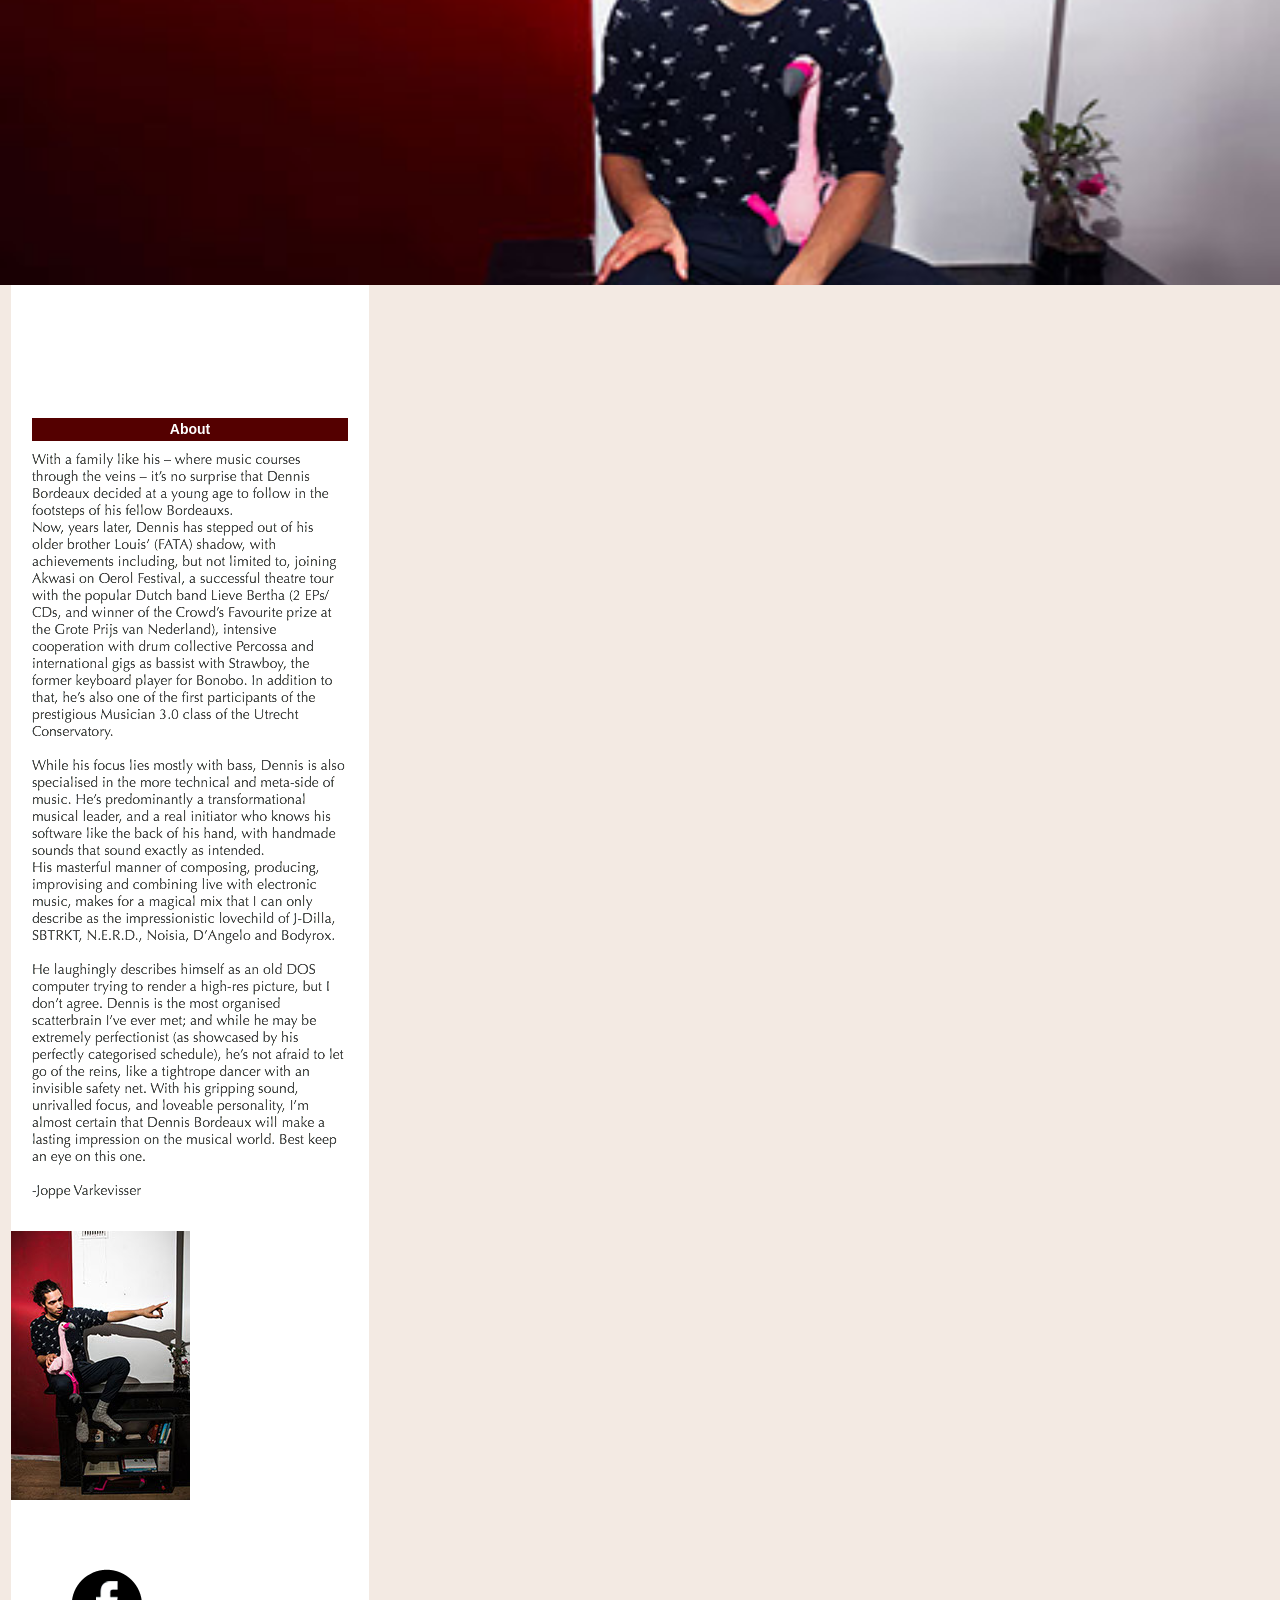
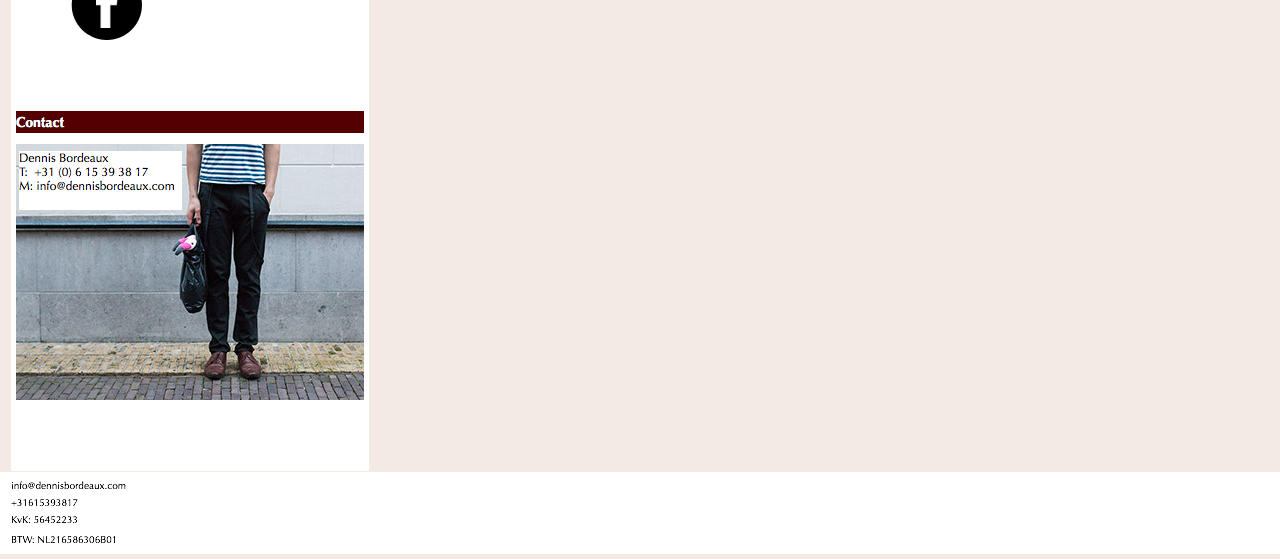
==== phone/index.html @ 536fed0c "Update index.html no _" ====
<!DOCTYPE html>
<html class="html">
 <head>

  <meta http-equiv="Content-type" content="text/html;charset=UTF-8"/>
  <meta name="generator" content="7.3.5.244"/>
  <title>Home</title>
  <meta name="viewport" content="width=380"/>
  <link rel="canonical" href="http://www.dennisbordeaux.com/index.html"/>
  <!-- CSS -->
  <link rel="stylesheet" type="text/css" href="../css/site_global.css?3983832653"/>
  <link rel="stylesheet" type="text/css" href="css/index.css?3989003217" id="pagesheet"/>
  <!-- Other scripts -->
  <script type="text/javascript">
   document.documentElement.className += ' js';
</script>
   </head>
 <body>

  <div class="clearfix" id="page"><!-- column -->
   <div class="position_content" id="page_position_content">
    <div class="clearfix colelem" id="pu1311"><!-- group -->
     <div class="grpelem" id="u1311"><!-- simple frame --></div>
     <div class="museBGSize browser_width grpelem" id="u786"><!-- simple frame --></div>
     <div class="browser_width grpelem" id="u875"><!-- custom html -->
      <iframe width="100%" height="120" scrolling="no" frameborder="no" src="https://w.soundcloud.com/player/?url=https%3A//api.soundcloud.com/playlists/52318121%3Fsecret_token%3Ds-tV9IX&amp;color=ff5500&amp;auto_play=false&amp;hide_related=false&amp;show_comments=true&amp;show_user=true&amp;show_reposts=false"></iframe>
</div>
     <img class="ose_pre_init grpelem" id="u877-18" src="../images/u877-18.png" alt="With a family like his – where music courses through the veins – it’s no surprise that Dennis Bordeaux decided at a young age to follow in the footsteps of his fellow Bordeauxs.
Now, years later, Dennis has stepped out of his older brother Louis’ (FATA) shadow, with achievements including, but not limited to, joining Akwasi on Oerol Festival, a successful theatre tour with the popular Dutch band Lieve Bertha (2 EPs/CDs, and winner of the Crowd’s Favourite prize at the Grote Prijs van Nederland), intensive cooperation with drum collective Percossa and international gigs as bassist with Strawboy, the former keyboard player for Bonobo. In addition to that, he’s also one of the first participants of the prestigious Musician 3.0 class of the Utrecht Conservatory. While his focus lies mostly with bass, Dennis is also specialised in the more technical and meta&#45;side of music. He’s predominantly a transformational musical leader, and a real initiator who knows his software like the back of his hand, with handmade sounds that sound exactly as intended.
His masterful manner of composing, producing, improvising and combining live with electronic music, makes for a magical mix that I can only describe as the impressionistic lovechild of J&#45;Dilla, SBTRKT, N.E.R.D., Noisia, D’Angelo and Bodyrox. He laughingly describes himself as an old DOS computer trying to render a high&#45;res picture, but I don’t agree. Dennis is the most organised scatterbrain I’ve ever met; and while he may be extremely perfectionist (as showcased by his perfectly categorised schedule), he’s not afraid to let go of the reins, like a tightrope dancer with an invisible safety net. With his gripping sound, unrivalled focus, and loveable personality, I’m almost certain that Dennis Bordeaux will make a lasting impression on the musical world. Best keep an eye on this one. &#45;Joppe Varkevisser
" width="316" height="765"/><!-- rasterized frame -->
     <div class="clip_frame grpelem" id="u1277"><!-- image -->
      <img class="block" id="u1277_img" src="../images/mg9373179x269.jpg" alt="" width="179" height="269"/>
     </div>
     <div class="clip_frame clearfix grpelem" id="u1280"><!-- image -->
      <div id="u1280_clip">
       <img class="position_content" id="u1280_img" src="../images/_mg_8909385x257.jpg" alt="" width="384" height="256"/>
      </div>
     </div>
     <img class="grpelem" id="u1308-4" src="../images/u1308-4.png" alt="Contact" width="348" height="22"/><!-- rasterized frame -->
     <div class="clearfix grpelem" id="u1310-4"><!-- content -->
      <p>About</p>
     </div>
     <a class="anchor_item grpelem" id="about"></a>
     <a class="anchor_item grpelem" id="gigs"></a>
     <a class="anchor_item grpelem" id="contact"></a>
     <div class="grpelem" id="u1329"><!-- custom html -->
       <!-- start feedwind code --> <script type="text/javascript" src="https://feed.mikle.com/js/fw-loader.js" data-fw-param="50040/"></script> <!-- end feedwind code --> 
</div>
     <a class="nonblock nontext clip_frame grpelem" id="u1331" href="http://www.facebook.com/bordeauxdennis"><!-- image --><img class="block" id="u1331_img" src="../images/facebook.png" alt="" width="74" height="74"/></a>
    </div>
    <div class="verticalspacer"></div>
    <img class="colelem" id="u1357-9" src="../images/u1357-9.png" alt="Dennis Bordeaux T: +31 (0) 6 15 39 38 17
M: info@dennisbordeaux.com
" width="163" height="59"/><!-- rasterized frame -->
    <div class="clearfix browser_width colelem" id="u1314"><!-- column -->
     <img class="colelem" id="u1315-4" src="../images/u1315-4.png" alt="info@dennisbordeaux.com" width="126" height="13"/><!-- rasterized frame -->
     <img class="colelem" id="u1316-4" src="../images/u1316-4.png" alt="+31615393817" width="85" height="13"/><!-- rasterized frame -->
     <img class="colelem" id="u1317-4" src="../images/u1317-4.png" alt="KvK: 56452233" width="85" height="13"/><!-- rasterized frame -->
     <img class="colelem" id="u1318-4" src="../images/u1318-4.png" alt="BTW: NL216586306B01" width="126" height="13"/><!-- rasterized frame -->
    </div>
   </div>
  </div>
  <!-- JS includes -->
  <script type="text/javascript">
   if (document.location.protocol != 'https:') document.write('\x3Cscript src="http://musecdn.businesscatalyst.com/scripts/4.0/jquery-1.8.3.min.js" type="text/javascript">\x3C/script>');
</script>
  <script type="text/javascript">
   window.jQuery || document.write('\x3Cscript src="../scripts/jquery-1.8.3.min.js" type="text/javascript">\x3C/script>');
</script>
  <script src="../scripts/museutils.js?3880880085" type="text/javascript"></script>
  <script src="../scripts/jquery.musepolyfill.bgsize.js?3899542795" type="text/javascript"></script>
  <script src="../scripts/jquery.tobrowserwidth.js?152985095" type="text/javascript"></script>
  <script src="../scripts/jquery.scrolleffects.js?56249048" type="text/javascript"></script>
  <script src="../scripts/jquery.watch.js?4199601726" type="text/javascript"></script>
  <!-- Other scripts -->
  <script type="text/javascript">
   $(document).ready(function() { try {
Muse.Utils.transformMarkupToFixBrowserProblemsPreInit();/* body */
$('.browser_width').toBrowserWidth();/* browser width elements */
Muse.Utils.prepHyperlinks(true);/* body */
$('#u877-18').registerOpacityScrollEffect([{"in":[-Infinity,-50.35],"fade":70,"opacity":0},{"in":[-50.35,-50.35],"opacity":100},{"in":[-50.35,Infinity],"fade":197.85,"opacity":100}]);/* scroll effect */
Muse.Utils.fullPage('#page');/* 100% height page */
Muse.Utils.showWidgetsWhenReady();/* body */
Muse.Utils.transformMarkupToFixBrowserProblems();/* body */
} catch(e) { Muse.Assert.fail('Error calling selector function:' + e); }});
</script>
   </body>
</html>
---- css/site_global.css ----
html
{
	min-height: 100%;
	min-width: 100%;
	-ms-text-size-adjust: none;
}

body,div,dl,dt,dd,ul,ol,li,h1,h2,h3,h4,h5,h6,pre,code,form,fieldset,legend,input,button,textarea,p,blockquote,th,td,a
{
	margin: 0;
	padding: 0;
	border-width: 0;
	-webkit-transform-origin: left top;
	-ms-transform-origin: left top;
	-o-transform-origin: left top;
	transform-origin: left top;
}

table
{
	border-collapse: collapse;
	border-spacing: 0;
}

fieldset,img
{
	border: 0;
	-webkit-transform-origin: left top;
	-ms-transform-origin: left top;
	-o-transform-origin: left top;
	transform-origin: left top;
}

address,caption,cite,code,dfn,em,strong,th,var,optgroup
{
	font-style: inherit;
	font-weight: inherit;
}

del,ins
{
	text-decoration: none;
}

li
{
	list-style: none;
}

caption,th
{
	text-align: left;
}

h1,h2,h3,h4,h5,h6
{
	font-size: 100%;
	font-weight: inherit;
}

input,button,textarea,select,optgroup,option
{
	font-family: inherit;
	font-size: inherit;
	font-style: inherit;
	font-weight: inherit;
}

body
{
	font-family: Arial, Helvetica Neue, Helvetica, sans-serif;
	text-align: left;
	font-size: 14px;
	line-height: 17px;
	word-wrap: break-word;
	text-rendering: optimizeLegibility;/* kerning, primarily */
}

@media screen and (-webkit-min-device-pixel-ratio:0)
{
	body { text-rendering:auto; }
}

a:link
{
	color: #0000FF;
	text-decoration: underline;
}

a:visited
{
	color: #800080;
	text-decoration: underline;
}

a:hover
{
	color: #0000FF;
	text-decoration: underline;
}

a:active
{
	color: #EE0000;
	text-decoration: underline;
}

a.nontext /* used to override default properties of 'a' tag */
{
	color: black;
	text-decoration: none;
	font-style: normal;
	font-weight: normal;
}

.normal_text
{
	color: #000000;
	font-family: Arial, Helvetica Neue, Helvetica, sans-serif;
	font-size: 14px;
	font-style: normal;
	font-weight: normal;
	letter-spacing: 0px;
	line-height: 17px;
	text-align: left;
	text-decoration: none;
	text-indent: 0px;
	vertical-align: 0px;
	padding: 0px;
}

.TabbedPanelsTab
{
	white-space: nowrap;
}

.MenuBar  .MenuBarView, .MenuBar  .SubMenuView /* Resets for ul and li in menus */
{
	display: block;
	list-style: none;
}

.MenuBar .SubMenu
{
	display: none;
	position: absolute;
}

.NoWrap
{
	white-space: nowrap;
	word-wrap: normal;
}

.rootelem /* the root of the artwork tree */
{
	margin-left: auto;
	margin-right: auto;
}

.colelem /* a child element of a column */
{
	display: inline;
	float: left;
	clear: both;
}

.grpelem /* a child element of a group */
{
	display: inline;
	float: left;
}

.clearfix:after /* force a container to fit around floated items */
{
	content: "\0020";
	visibility: hidden;
	display: block;
	height: 0;
	clear: both;
}

*:first-child+html .clearfix /* IE7 */
{
	zoom: 1;
}

.clip_frame /* used to clip the contents as in the case of an image frame */
{
	overflow: hidden;
}

.inclusion_context /* context for positioning a group of elements that share the same height */
{
	display: table;
	table-layout: fixed;
	width: 0.01px;
}

.inclelem /* element of an inclusion context */
{
	display: table-cell;
	vertical-align: top;
}

.f3s_mid /* 3-slice frame, middle slice */
{
	background-repeat: repeat;
}

.f3s_top,.f3s_bot /* 3-slice frame, top slice */
{
	background-repeat: no-repeat;
}

.f9s_top_left, .f9s_bot_left /* 9-slice frame, left corner slice */
{
	background-repeat: no-repeat;
	background-position: left;
}

.f9s_top_right, .f9s_bot_right /* 9-slice frame, right corner slice */
{
	background-repeat: no-repeat;
	background-position: right;
}

.f9s_top_mid, .f9s_bot_mid /* 9-slice frame, top/bottom horizontal slice */
{
	background-repeat: repeat-x;
	background-position: 0px 0px;
}

.f9s_mid_left /* 9-slice frame, left vertical slice */
{
	background-repeat: repeat-y;
	background-position: left;
}

.f9s_mid_right /* 9-slice frame, right vertical slice */
{
	background-repeat: repeat-y;
	background-position: right;
}

.f9s_center /* 9-slice frame, center slice */
{
	background-repeat: repeat;
	background-position: 0px 0px;
}

.popup_anchor /* anchors an abspos popup */
{
	position: relative;
	width: 0px;
	height: 0px;
}

.popup_element
{
	z-index: 100000;
}

.pointer_cursor
{
	cursor: pointer;
}

span.wrap /* used to force wrap after floated array when nested inside a paragraph */
{
	content: '';
	clear: left;
	display: block;
}

span.actAsInlineDiv /* used to simulate a DIV with inline display when already nested inside a paragraph */
{
	display: inline-block;
}

.position_content,.excludeFromNormalFlow /* used when child content is larger than parent */
{
	float: left;
}

.preload_images /* used to preload images used in non-default states */
{
	position: absolute;
	overflow: hidden;
	left: -9999px;
	top: -9999px;
	height: 1px;
	width: 1px;
}

preload /* used to specifiy the dimension of preload item */
{
	height: 1px;
	width: 1px;
}

.animateStates
{
	-webkit-transition: 0.3s ease-in-out;
	-moz-transition: 0.3s ease-in-out;
	-o-transition: 0.3s ease-in-out;
	transition: 0.3s ease-in-out;
}

input:focus,textarea:focus /* remove default focussed input styling */
{
	outline: none;
}

textarea
{
	resize: none;
	overflow: auto;
}

.fld-prompt /* form placeholders cursor behavior */
{
	pointer-events: none;
}

.wrapped-input /* form inputs & placeholders let div styling show thru */
{
	position: absolute;
	top: 0;
	left: 0;
	background: transparent;
	border: none;
}

.submit-btn /* form submit buttons on top of sibling elements */
{
	z-index: 50000;
}

.anchor_item /* used to specify anchor properties */
{
	width: 22px;
	height: 18px;
}

.MenuBar .SubMenuVisible, .MenuBarVertical .SubMenuVisible, .MenuBar .SubMenu .SubMenuVisible,.popup_element.Active,span.actAsPara,.actAsDiv,a.nonblock.nontext,img.block
{
	display: block;
}

.ose_ei
{
	visibility: hidden;
	z-index: 0;
}

.widget_invisible,.js .invi,.js .mse_pre_init,.js .an_invi /* used to hide the widget before loaded */
{
	visibility: hidden;
}

.no_vert_scroll
{
	overflow-y: hidden;
}

.always_vert_scroll
{
	overflow-y: scroll;
}

.always_horz_scroll
{
	overflow-x: scroll;
}

.popup_element.Inactive,.js .disn,.hidden
{
	display: none;
}

.fullscreen
{
	overflow: hidden;
	left: 0px;
	top: 0px;
	position: fixed;
	height: 100%;
	width: 100%;
	-moz-box-sizing: border-box;
	-webkit-box-sizing: border-box;
	-ms-box-sizing: border-box;
	box-sizing: border-box;
}

.scroll_wrapper
{
	position: absolute;
	overflow: auto;
	left: 0px;
	right: 0px;
	top: 0px;
	bottom: 0px;
	padding-top: 0px;
	padding-bottom: 0px;
	margin-top: 0px;
	margin-bottom: 0px;
}

.MenuBar .MenuItemContainer,.SlideShowContentPanel .fullscreen img
{
	position: relative;
}

.accordion_wrapper
{
	display: inline;
	float: left;
	width: 0px;
}
---- phone/css/index.css ----
@-ms-viewport
{
	width: 380px;
}

@-webkit-viewport
{
	width: 380px;
}

@-o-viewport
{
	width: 380px;
}

@-moz-viewport
{
	width: 380px;
}

@viewport
{
	width: 380px;
}

.html
{
	background-color: #F3EAE3;
}

#page
{
	z-index: 1;
	width: 380px;
	min-height: 2009px;
	background-image: none;
	border-style: none;
	border-color: #000000;
	background-color: #F3EAE3;
}

#page_position_content
{
	margin-bottom: -12px;
}

#pu1311
{
	width: 0.01px;
	position: relative;
}

#u1311
{
	z-index: 3;
	width: 358px;
	height: 1929px;
	border-color: #000000;
	background-color: #FFFFFF;
	position: relative;
	margin-right: -10000px;
	margin-top: 142px;
	left: 11px;
}

#u786
{
	z-index: 4;
	width: 380px;
	height: 285px;
	border-color: #000000;
	position: relative;
	margin-right: -10000px;
	background: #FFFFFF url("../../images/elizabordeaux_denniskamerroodweb%20(1%20van%201)-u786-fr.jpg") no-repeat right center;
	background-size: cover !important;
}

#u875
{
	z-index: 5;
	width: 380px;
	min-height: 120px;
	border-style: none;
	border-color: transparent;
	background-color: transparent;
	position: relative;
	margin-right: -10000px;
	margin-top: 286px;
}

#u877-18
{
	z-index: 6;
	display: block;
	vertical-align: top;
	position: relative;
	margin-right: -10000px;
	margin-top: 451px;
	left: 32px;
}

.js #u877-18.ose_pre_init
{
	opacity: 0;
	-ms-filter: "progid:DXImageTransform.Microsoft.Alpha(Opacity=0)";
	filter: alpha(opacity=0);
}

#u1277
{
	z-index: 24;
	width: 179px;
	position: relative;
	margin-right: -10000px;
	margin-top: 1231px;
	left: 11px;
}

#u1280
{
	z-index: 26;
	width: 348px;
	position: relative;
	margin-right: -10000px;
	margin-top: 1744px;
	left: 16px;
}

#u1280_clip
{
	overflow: hidden;
	width: 348px;
	height: 256px;
}

#u1280_img
{
	margin-left: -18px;
	margin-right: -18px;
}

#u1308-4
{
	z-index: 28;
	display: block;
	vertical-align: top;
	position: relative;
	margin-right: -10000px;
	margin-top: 1711px;
	left: 16px;
}

#u1310-4
{
	z-index: 32;
	width: 316px;
	min-height: 22px;
	background-color: #540000;
	text-align: center;
	line-height: 23px;
	color: #FFFFFF;
	font-weight: bold;
	position: relative;
	margin-right: -10000px;
	margin-top: 418px;
	left: 32px;
}

#about
{
	position: relative;
	width: 22px;
	margin-right: -10000px;
	margin-top: 418px;
	left: 32px;
}

#gigs
{
	position: relative;
	width: 22px;
	margin-right: -10000px;
	margin-top: 1233px;
	left: 13px;
}

#contact
{
	position: relative;
	width: 22px;
	margin-right: -10000px;
	margin-top: 1711px;
	left: 11px;
}

#u1329
{
	z-index: 55;
	width: 169px;
	min-height: 472px;
	border-style: none;
	border-color: transparent;
	background-color: transparent;
	position: relative;
	margin-right: -10000px;
	margin-top: 1230px;
	left: 190px;
}

#u1331
{
	z-index: 56;
	width: 74px;
	position: relative;
	margin-right: -10000px;
	margin-top: 1568px;
	left: 70px;
}

#u1357-9
{
	z-index: 58;
	display: block;
	vertical-align: top;
	margin-left: 19px;
	top: -321px;
	margin-bottom: -59px;
	position: relative;
}

#u1314
{
	z-index: 2;
	width: 126px;
	border-color: #000000;
	background-color: #FFFFFF;
	position: relative;
	padding: 7px 243px 8.399999999999636px 11px;
}

#u1315-4
{
	z-index: 36;
	display: block;
	vertical-align: top;
	position: relative;
}

#u1316-4
{
	z-index: 40;
	display: block;
	vertical-align: top;
	margin-top: 4px;
	position: relative;
}

#u1317-4
{
	z-index: 44;
	display: block;
	vertical-align: top;
	margin-top: 4px;
	position: relative;
}

#u1318-4
{
	z-index: 48;
	display: block;
	vertical-align: top;
	margin-top: 7px;
	position: relative;
}

body
{
	padding-bottom: 17px;
}

#page .verticalspacer
{
	clear: both;
}
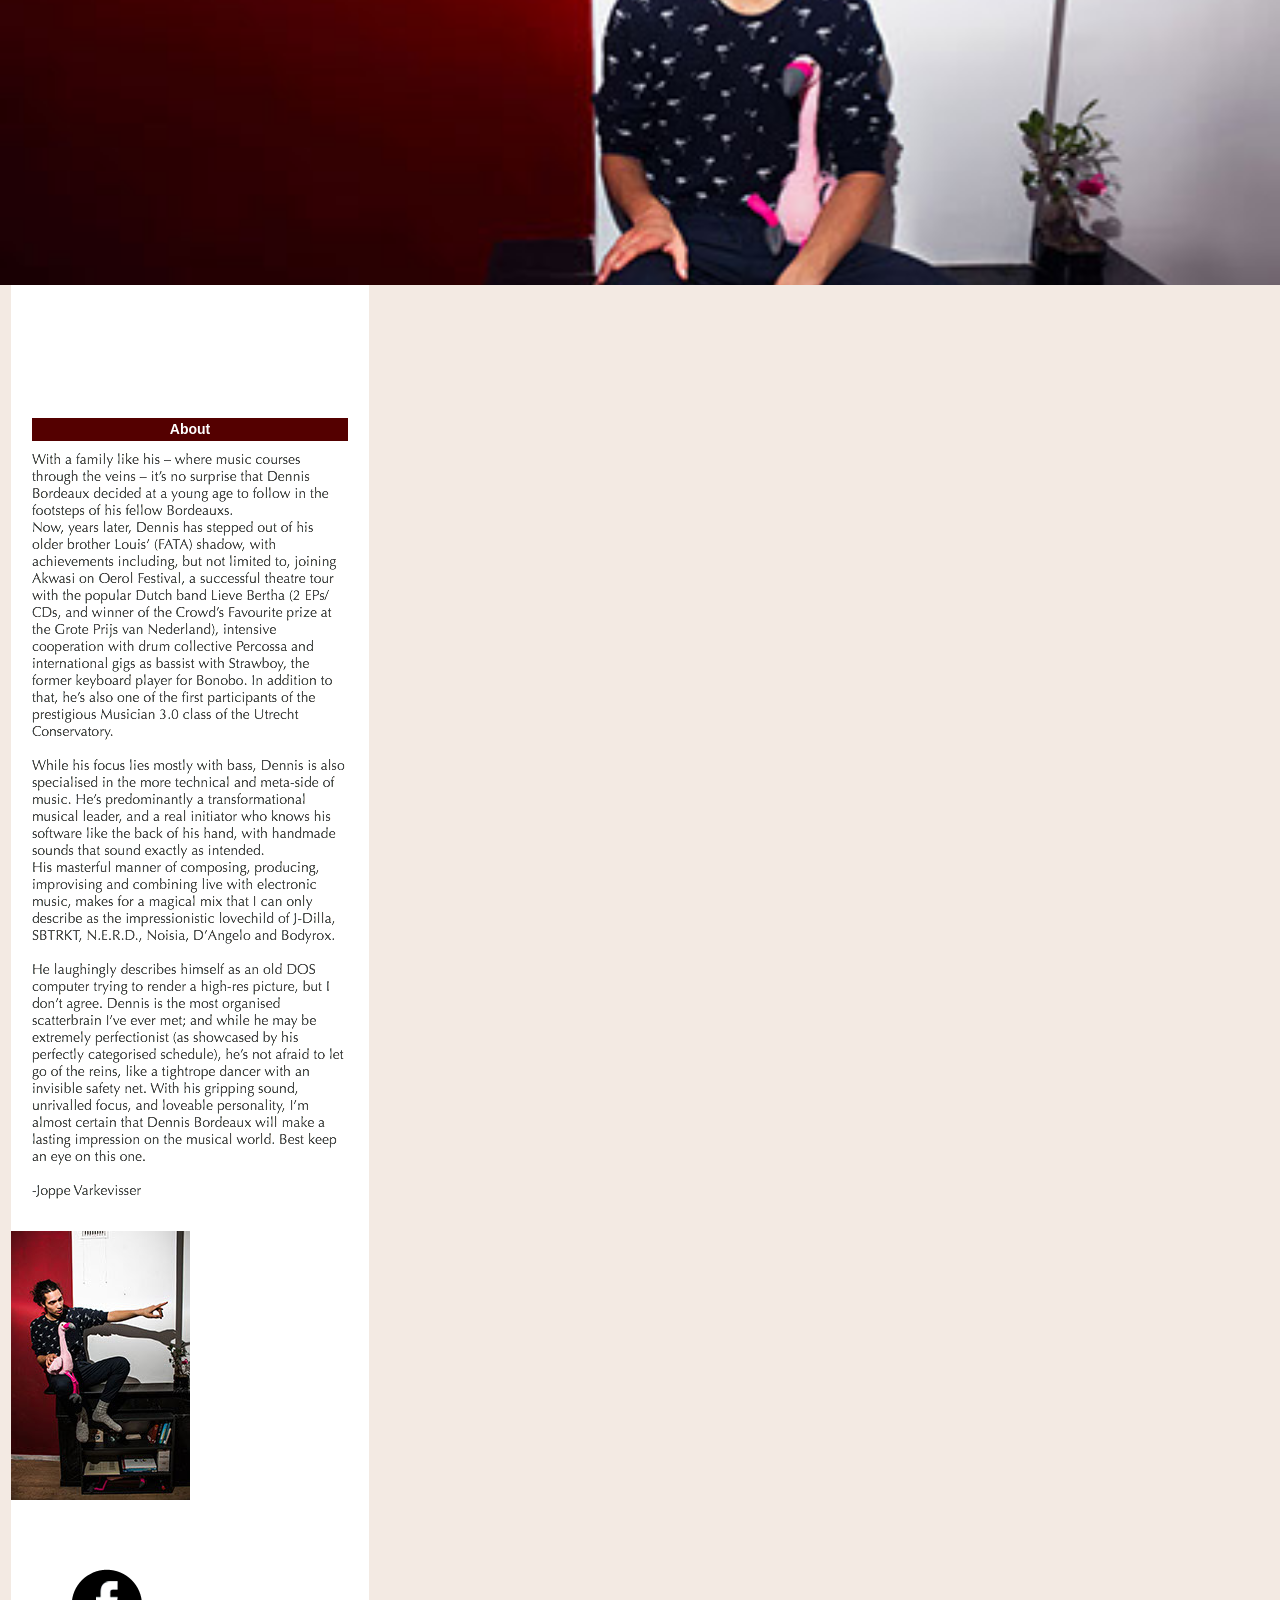
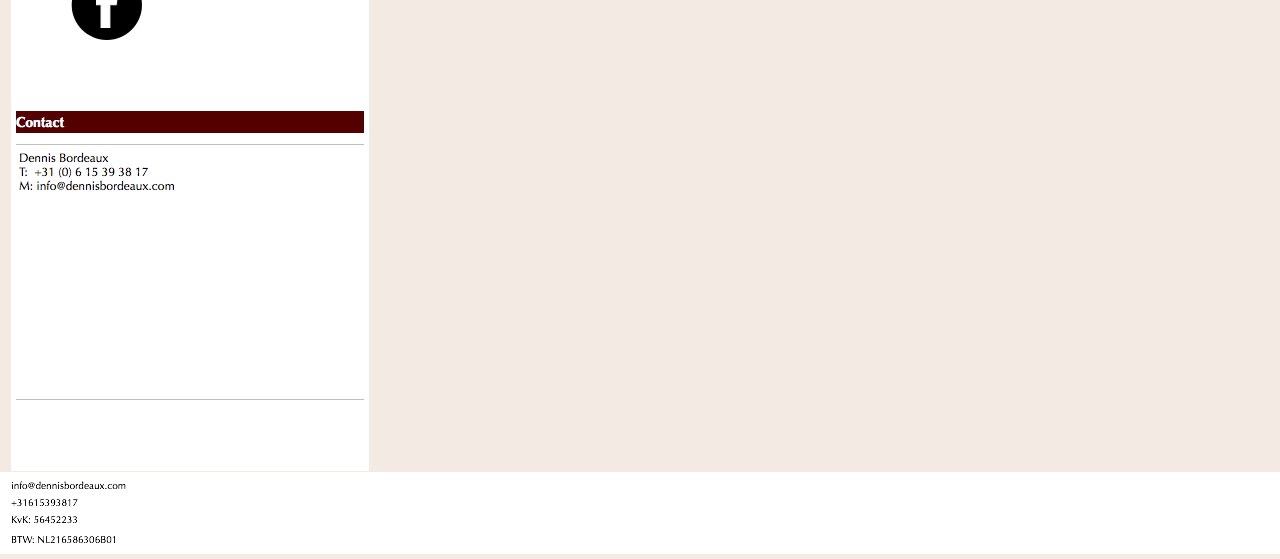
==== commit 013165c8: "Update index.html no _" ====
--- a/phone/index.html
+++ b/phone/index.html
@@ -34,7 +34,7 @@
      </div>
      <div class="clip_frame clearfix grpelem" id="u1280"><!-- image -->
       <div id="u1280_clip">
-       <img class="position_content" id="u1280_img" src="../images/_mg_8909385x257.jpg" alt="" width="384" height="256"/>
+       <img class="position_content" id="u1280_img" src="../images/mg8909385x257.jpg" alt="" width="384" height="256"/>
       </div>
      </div>
      <img class="grpelem" id="u1308-4" src="../images/u1308-4.png" alt="Contact" width="348" height="22"/><!-- rasterized frame -->
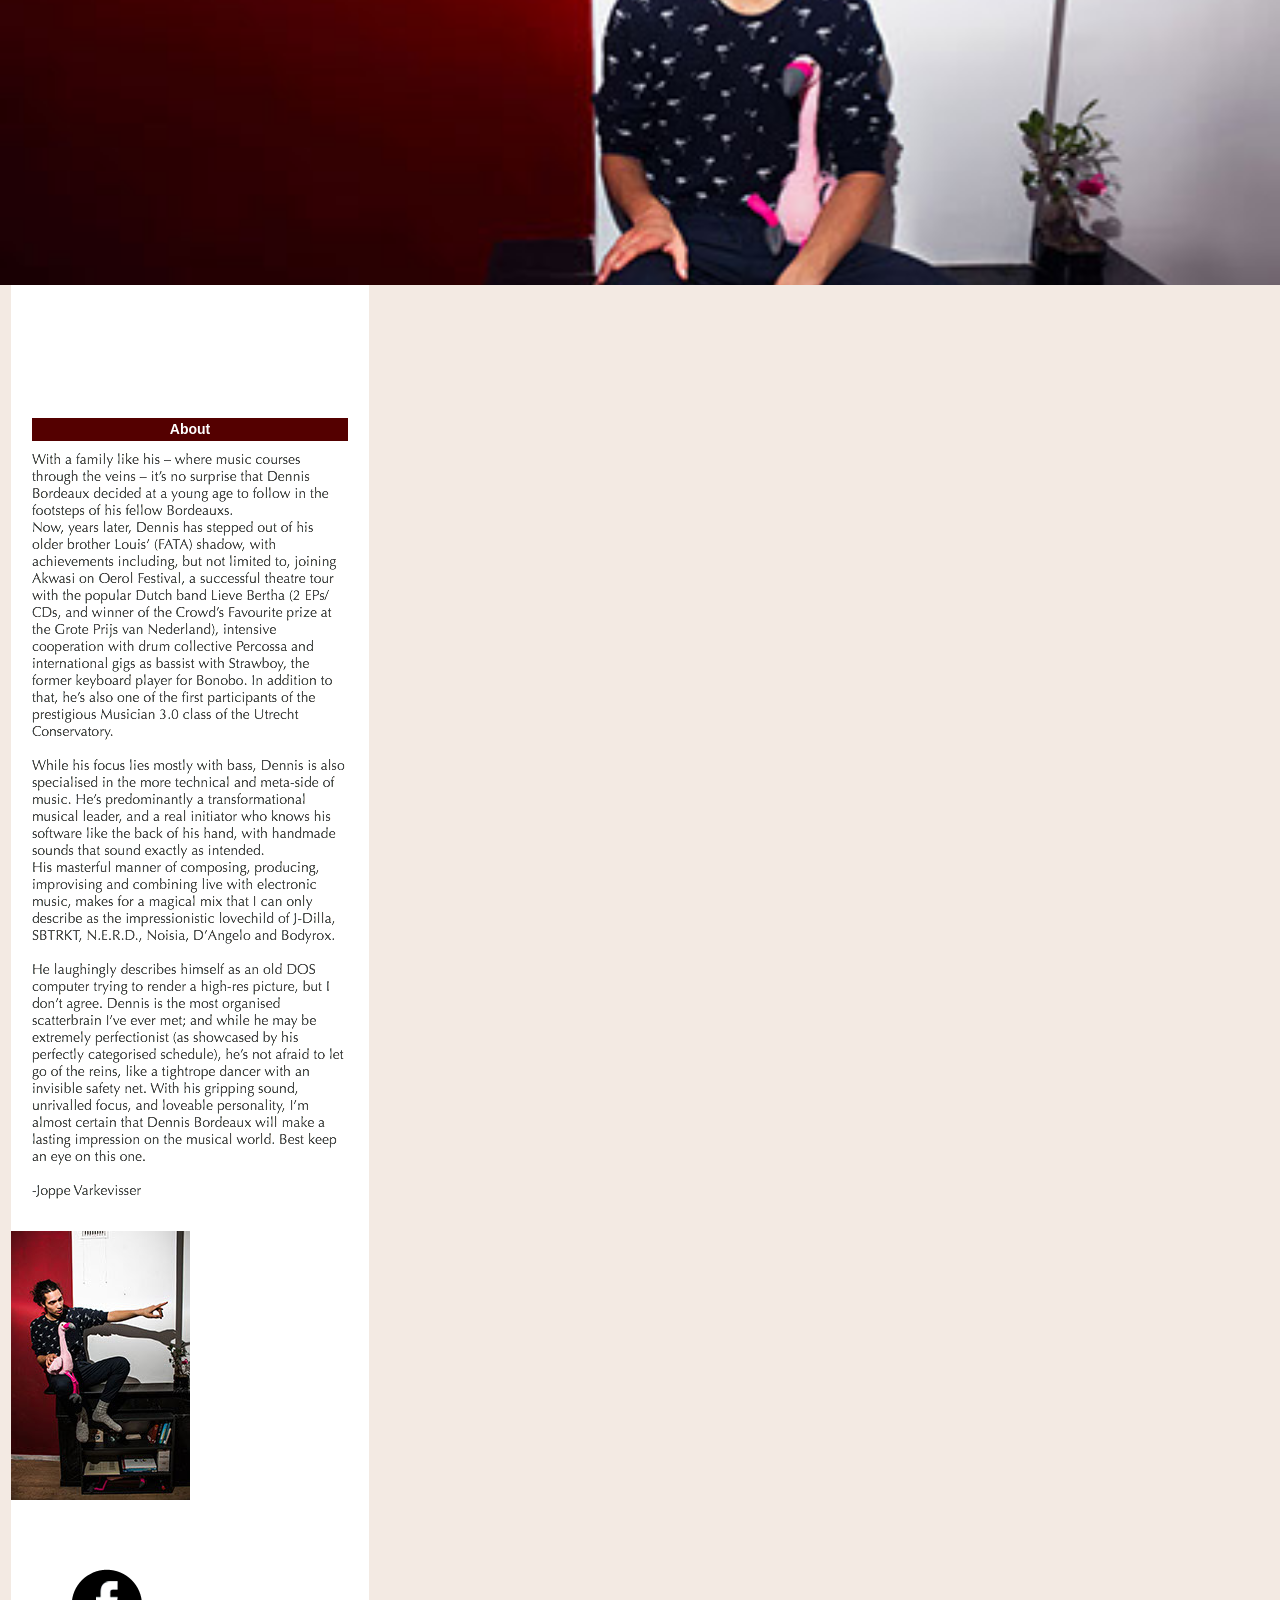
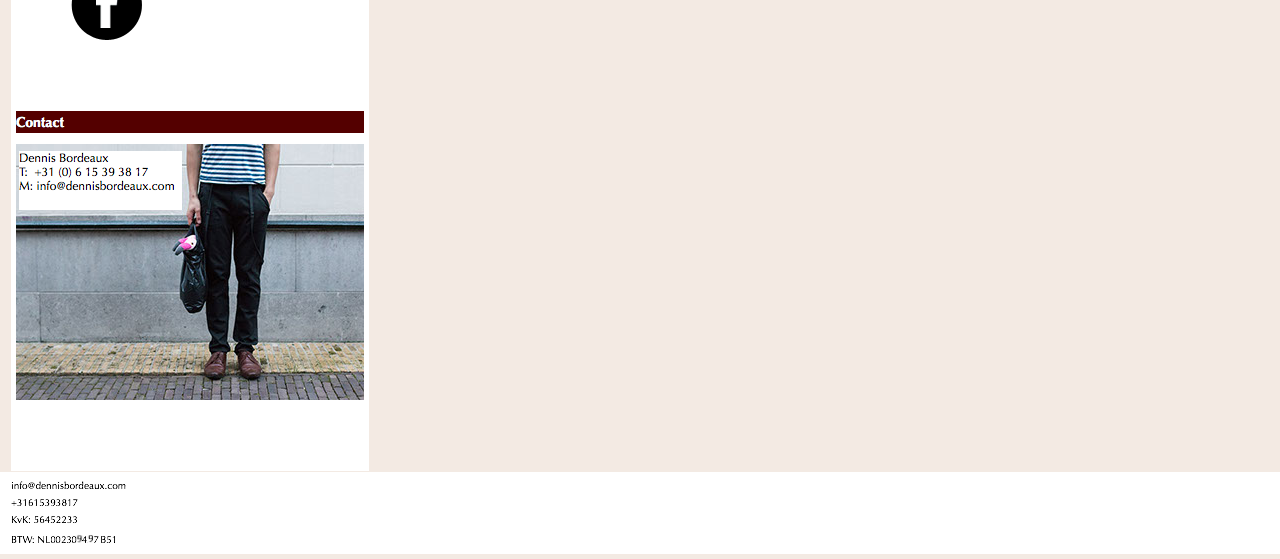
==== commit 81998429: "Update index.html 1200 ipv 380 px om desktop site op mobile te activeren (scroll fx werken error in " ====
--- a/phone/index.html
+++ b/phone/index.html
@@ -5,7 +5,7 @@
   <meta http-equiv="Content-type" content="text/html;charset=UTF-8"/>
   <meta name="generator" content="7.3.5.244"/>
   <title>Home</title>
-  <meta name="viewport" content="width=380"/>
+  <meta name="viewport" content="width=1200"/>
   <link rel="canonical" href="http://www.dennisbordeaux.com/index.html"/>
   <!-- CSS -->
   <link rel="stylesheet" type="text/css" href="../css/site_global.css?3983832653"/>
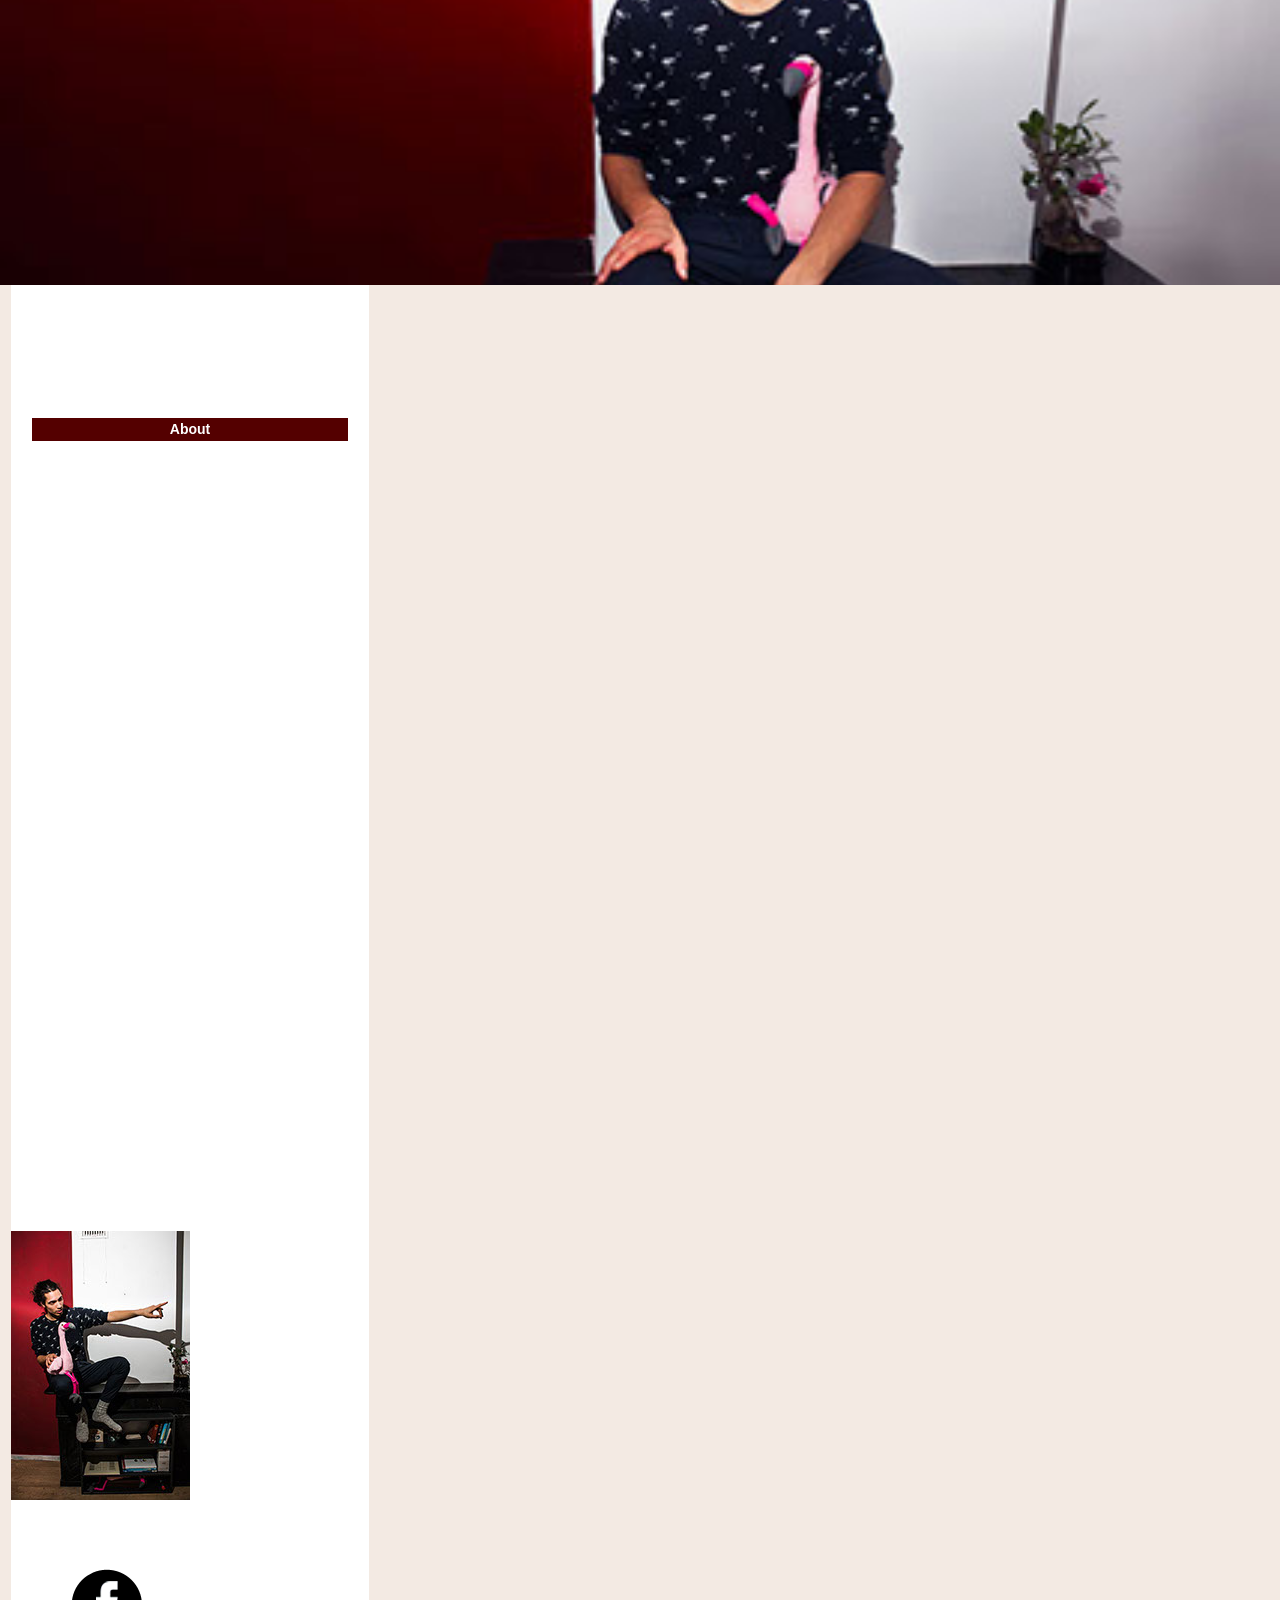
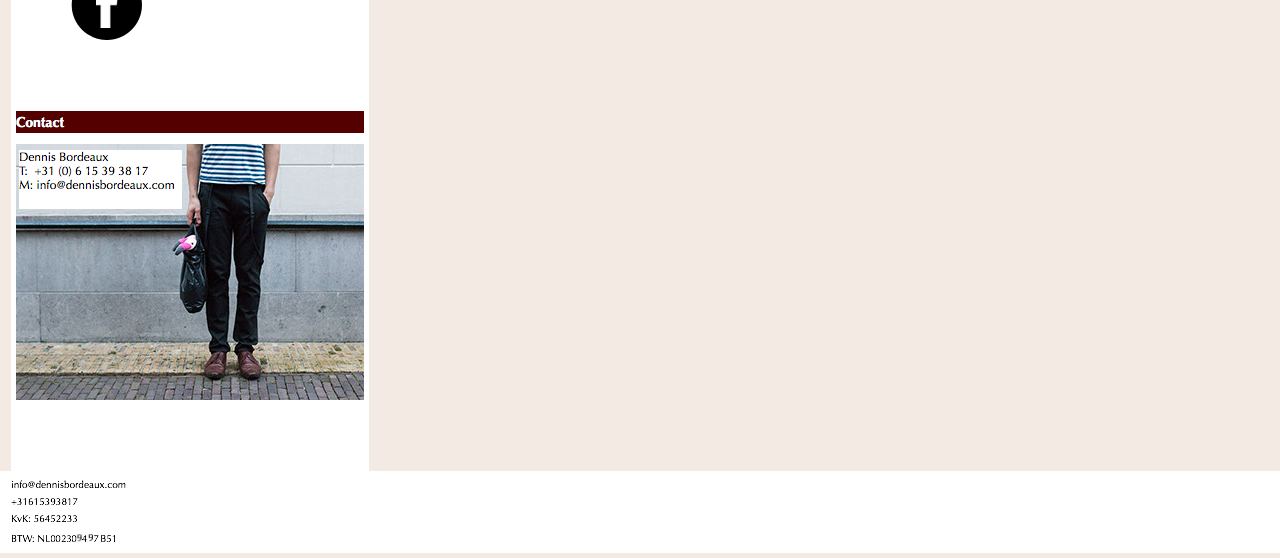
==== commit 346bc109: "Update index.html disable scroll fx bug" ====
--- a/phone/index.html
+++ b/phone/index.html
@@ -71,7 +71,7 @@
   <script src="../scripts/museutils.js?3880880085" type="text/javascript"></script>
   <script src="../scripts/jquery.musepolyfill.bgsize.js?3899542795" type="text/javascript"></script>
   <script src="../scripts/jquery.tobrowserwidth.js?152985095" type="text/javascript"></script>
-  <script src="../scripts/jquery.scrolleffects.js?56249048" type="text/javascript"></script>
+<!-- <script src="../scripts/jquery.scrolleffects.js?56249048"></script> -->
   <script src="../scripts/jquery.watch.js?4199601726" type="text/javascript"></script>
   <!-- Other scripts -->
   <script type="text/javascript">
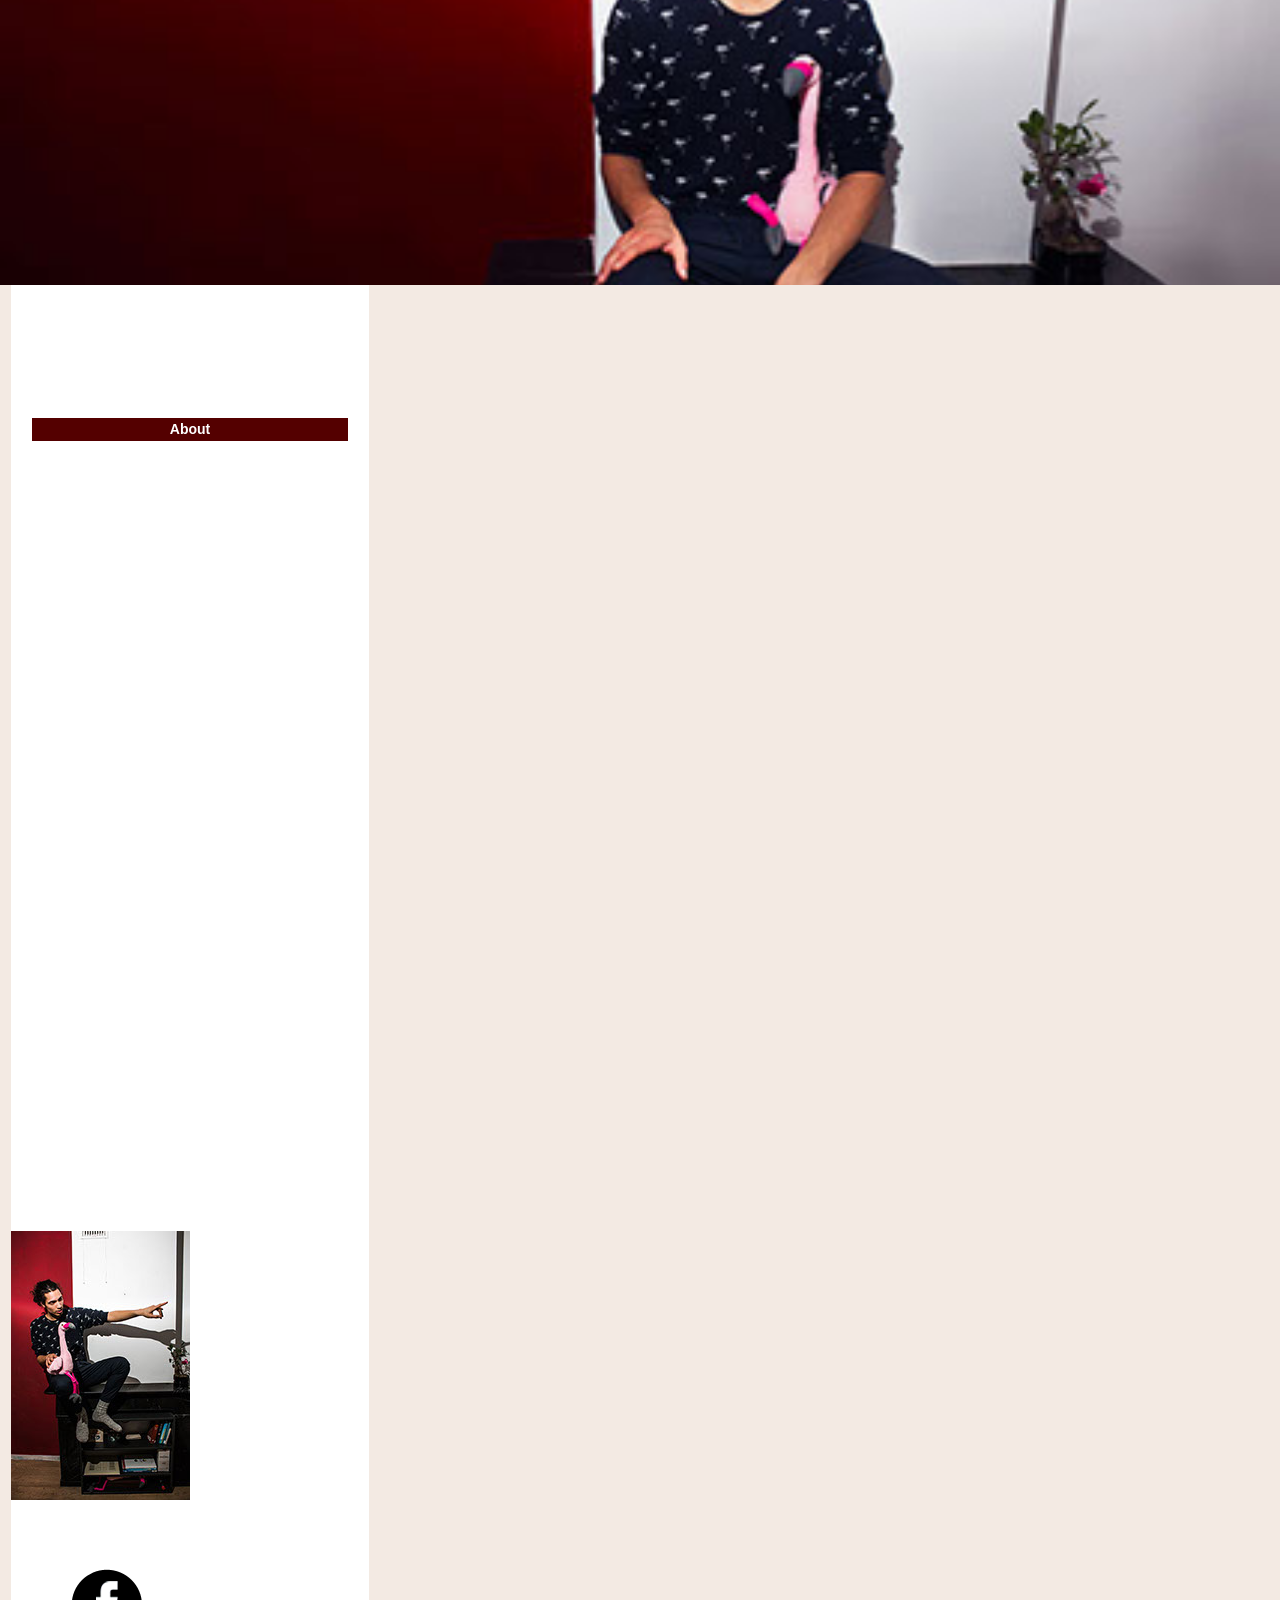
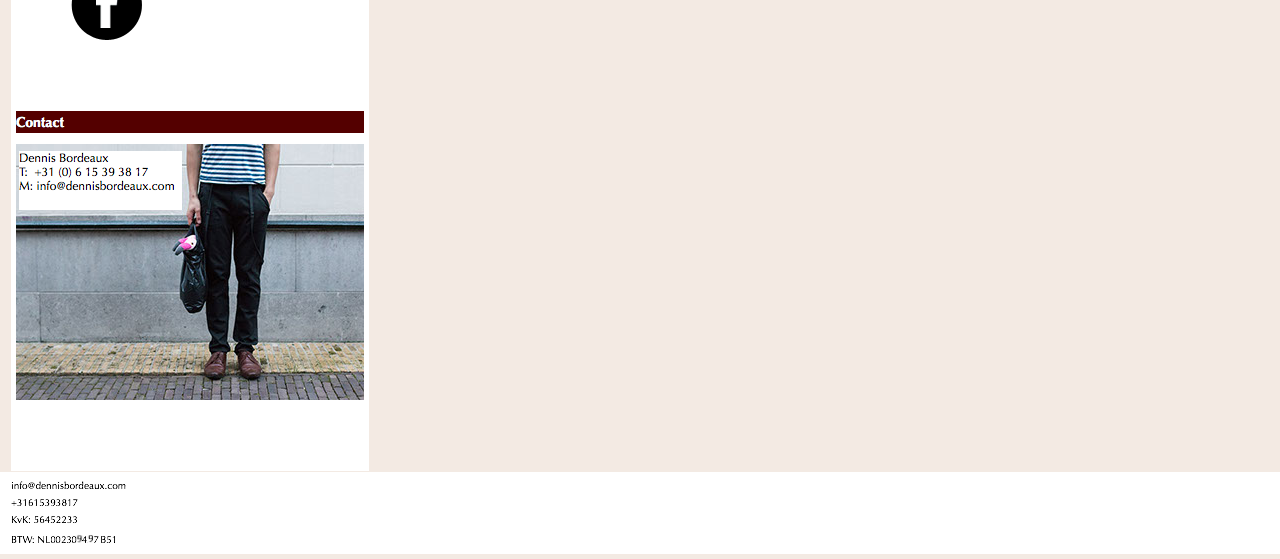
==== commit 7d94ce7a: "Update index.html scroll fx weg" ====
--- a/phone/index.html
+++ b/phone/index.html
@@ -5,7 +5,7 @@
   <meta http-equiv="Content-type" content="text/html;charset=UTF-8"/>
   <meta name="generator" content="7.3.5.244"/>
   <title>Home</title>
-  <meta name="viewport" content="width=1200"/>
+  <meta name="viewport" content="width=380"/>
   <link rel="canonical" href="http://www.dennisbordeaux.com/index.html"/>
   <!-- CSS -->
   <link rel="stylesheet" type="text/css" href="../css/site_global.css?3983832653"/>
@@ -79,7 +79,7 @@
 Muse.Utils.transformMarkupToFixBrowserProblemsPreInit();/* body */
 $('.browser_width').toBrowserWidth();/* browser width elements */
 Muse.Utils.prepHyperlinks(true);/* body */
-$('#u877-18').registerOpacityScrollEffect([{"in":[-Infinity,-50.35],"fade":70,"opacity":0},{"in":[-50.35,-50.35],"opacity":100},{"in":[-50.35,Infinity],"fade":197.85,"opacity":100}]);/* scroll effect */
+
 Muse.Utils.fullPage('#page');/* 100% height page */
 Muse.Utils.showWidgetsWhenReady();/* body */
 Muse.Utils.transformMarkupToFixBrowserProblems();/* body */
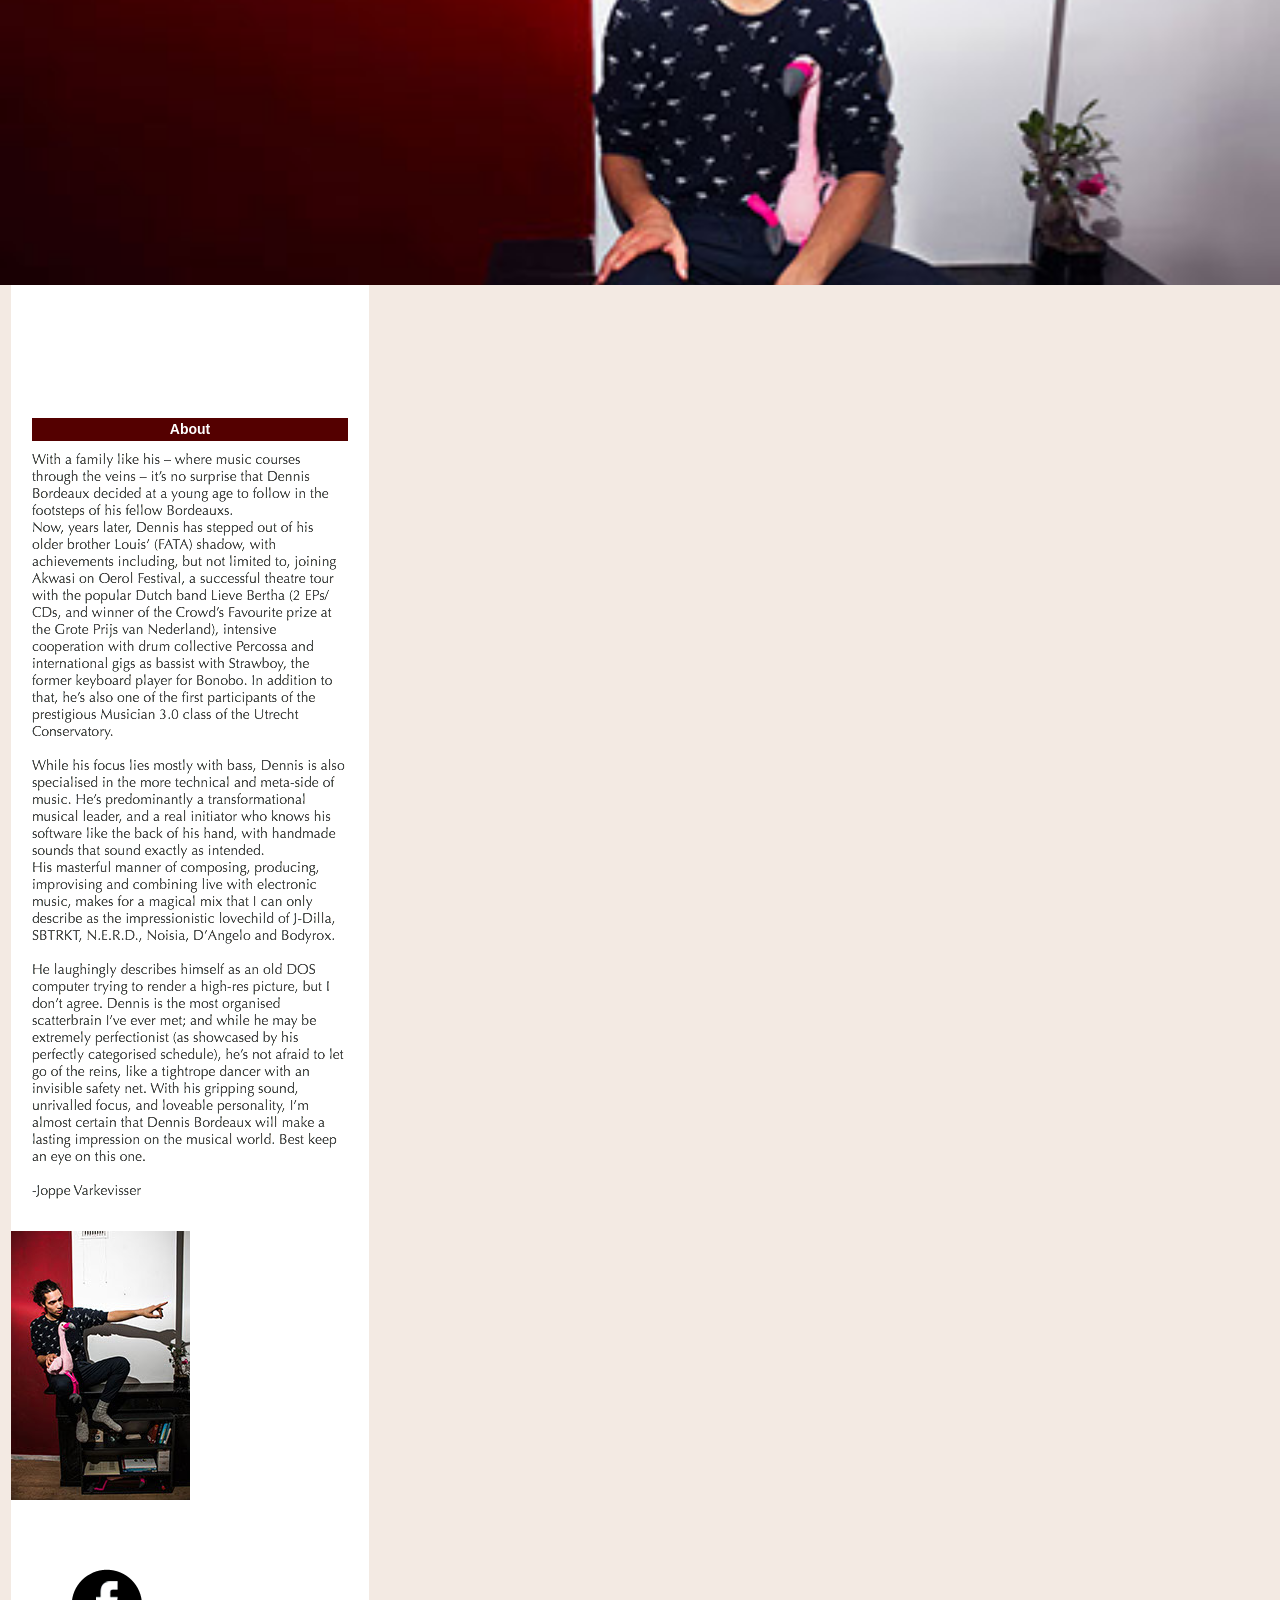
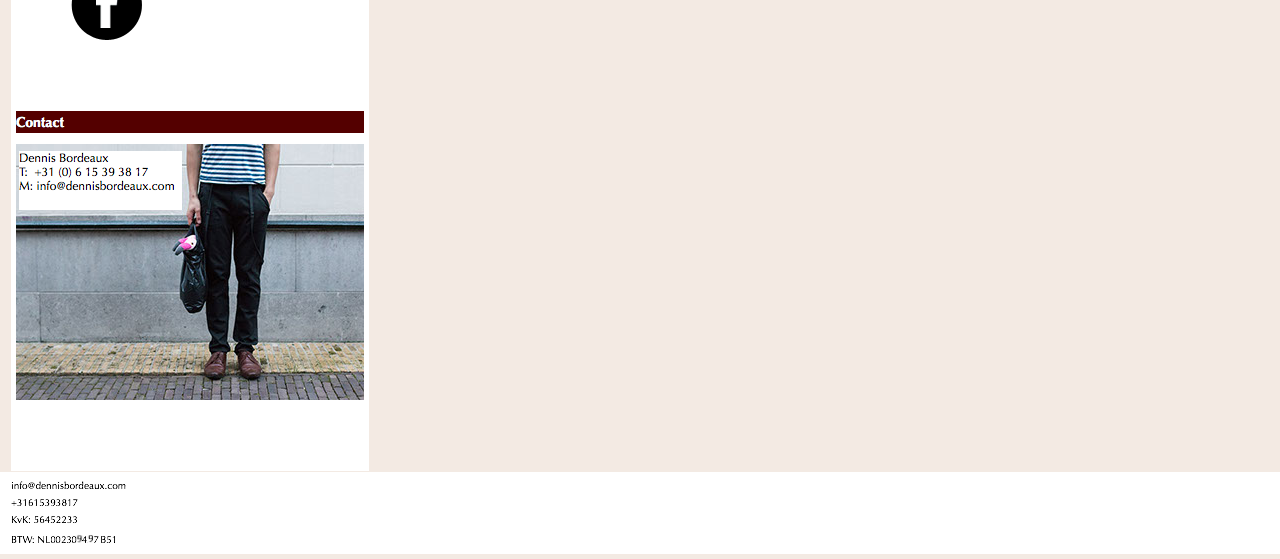
==== commit d78562c3: "Update index.html ose_pre_init weg ivm initialiseren zichtbaar" ====
--- a/phone/index.html
+++ b/phone/index.html
@@ -25,7 +25,7 @@
      <div class="browser_width grpelem" id="u875"><!-- custom html -->
       <iframe width="100%" height="120" scrolling="no" frameborder="no" src="https://w.soundcloud.com/player/?url=https%3A//api.soundcloud.com/playlists/52318121%3Fsecret_token%3Ds-tV9IX&amp;color=ff5500&amp;auto_play=false&amp;hide_related=false&amp;show_comments=true&amp;show_user=true&amp;show_reposts=false"></iframe>
 </div>
-     <img class="ose_pre_init grpelem" id="u877-18" src="../images/u877-18.png" alt="With a family like his – where music courses through the veins – it’s no surprise that Dennis Bordeaux decided at a young age to follow in the footsteps of his fellow Bordeauxs.
+     <img class="grpelem" id="u877-18" src="../images/u877-18.png" alt="With a family like his – where music courses through the veins – it’s no surprise that Dennis Bordeaux decided at a young age to follow in the footsteps of his fellow Bordeauxs.
 Now, years later, Dennis has stepped out of his older brother Louis’ (FATA) shadow, with achievements including, but not limited to, joining Akwasi on Oerol Festival, a successful theatre tour with the popular Dutch band Lieve Bertha (2 EPs/CDs, and winner of the Crowd’s Favourite prize at the Grote Prijs van Nederland), intensive cooperation with drum collective Percossa and international gigs as bassist with Strawboy, the former keyboard player for Bonobo. In addition to that, he’s also one of the first participants of the prestigious Musician 3.0 class of the Utrecht Conservatory. While his focus lies mostly with bass, Dennis is also specialised in the more technical and meta&#45;side of music. He’s predominantly a transformational musical leader, and a real initiator who knows his software like the back of his hand, with handmade sounds that sound exactly as intended.
 His masterful manner of composing, producing, improvising and combining live with electronic music, makes for a magical mix that I can only describe as the impressionistic lovechild of J&#45;Dilla, SBTRKT, N.E.R.D., Noisia, D’Angelo and Bodyrox. He laughingly describes himself as an old DOS computer trying to render a high&#45;res picture, but I don’t agree. Dennis is the most organised scatterbrain I’ve ever met; and while he may be extremely perfectionist (as showcased by his perfectly categorised schedule), he’s not afraid to let go of the reins, like a tightrope dancer with an invisible safety net. With his gripping sound, unrivalled focus, and loveable personality, I’m almost certain that Dennis Bordeaux will make a lasting impression on the musical world. Best keep an eye on this one. &#45;Joppe Varkevisser
 " width="316" height="765"/><!-- rasterized frame -->
@@ -79,7 +79,6 @@
 Muse.Utils.transformMarkupToFixBrowserProblemsPreInit();/* body */
 $('.browser_width').toBrowserWidth();/* browser width elements */
 Muse.Utils.prepHyperlinks(true);/* body */
-
 Muse.Utils.fullPage('#page');/* 100% height page */
 Muse.Utils.showWidgetsWhenReady();/* body */
 Muse.Utils.transformMarkupToFixBrowserProblems();/* body */
